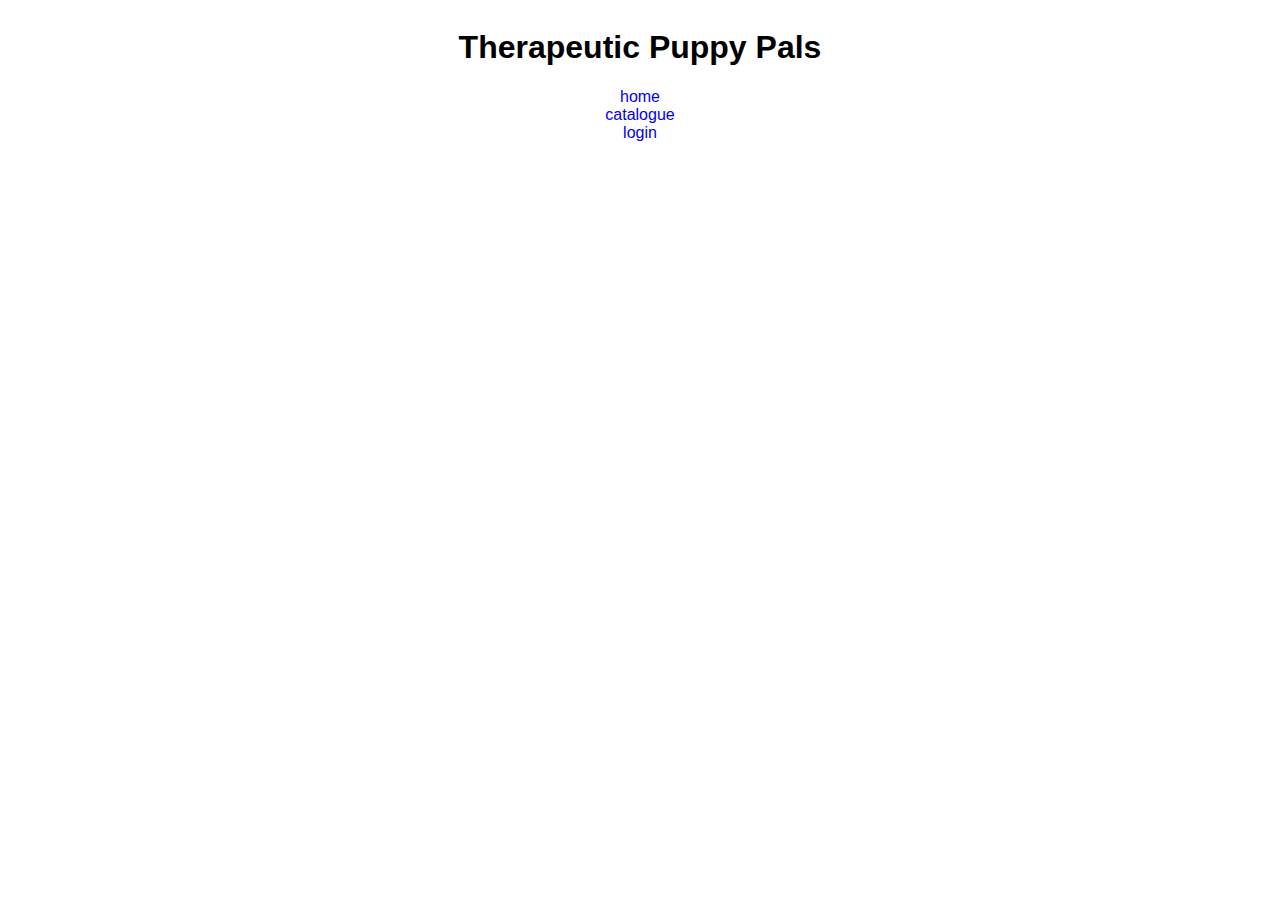
==== index.html @ 90cdf2dc "Added title" ====
<html>
<head>
<title>therapeutic puppy pals</title>
</head>
<body style="color:black; font-family:helvetica;">
<div style="float:left; width:100%;">
<div style="text-align:center;
margin:0 auto;
width:40%;">
<h1>
Therapeutic Puppy Pals
</h1>
<p>
<a style="text-decoration:none;" href="index.html">home</a><br>
<a style="text-decoration:none;" href="catalogue.html">catalogue</a><br>
<a style="text-decoration:none;" href="login.html" target="new">login</a>
</p>
</div>
</div>



</body>
</html>
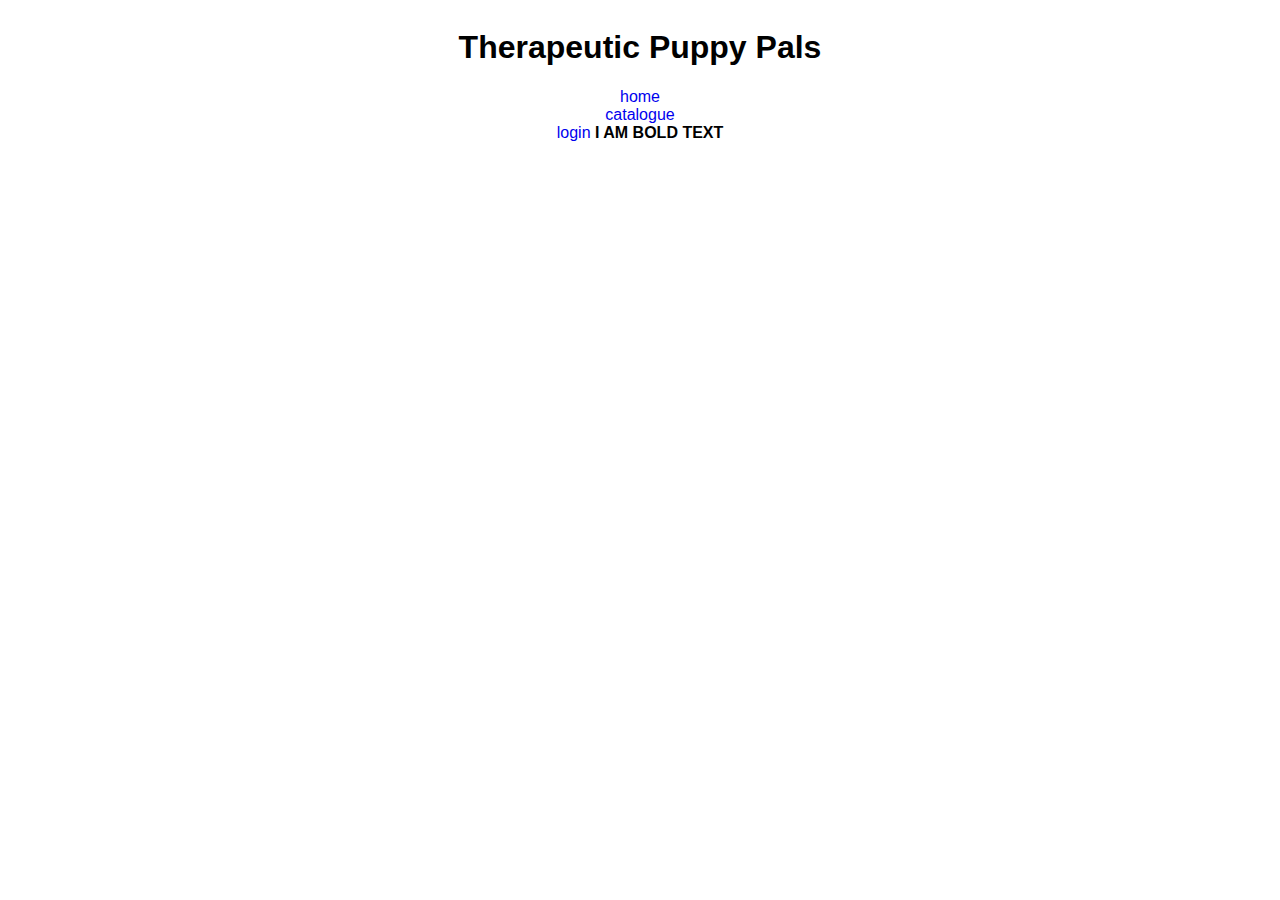
==== commit ce87ed23: "Merge branch 'master' of github.com:desertplanet/COMPshop" ====
--- a/index.html
+++ b/index.html
@@ -14,6 +14,7 @@
 <a style="text-decoration:none;" href="index.html">home</a><br>
 <a style="text-decoration:none;" href="catalogue.html">catalogue</a><br>
 <a style="text-decoration:none;" href="login.html" target="new">login</a>
+<b> I AM BOLD TEXT </b>
 </p>
 </div>
 </div>
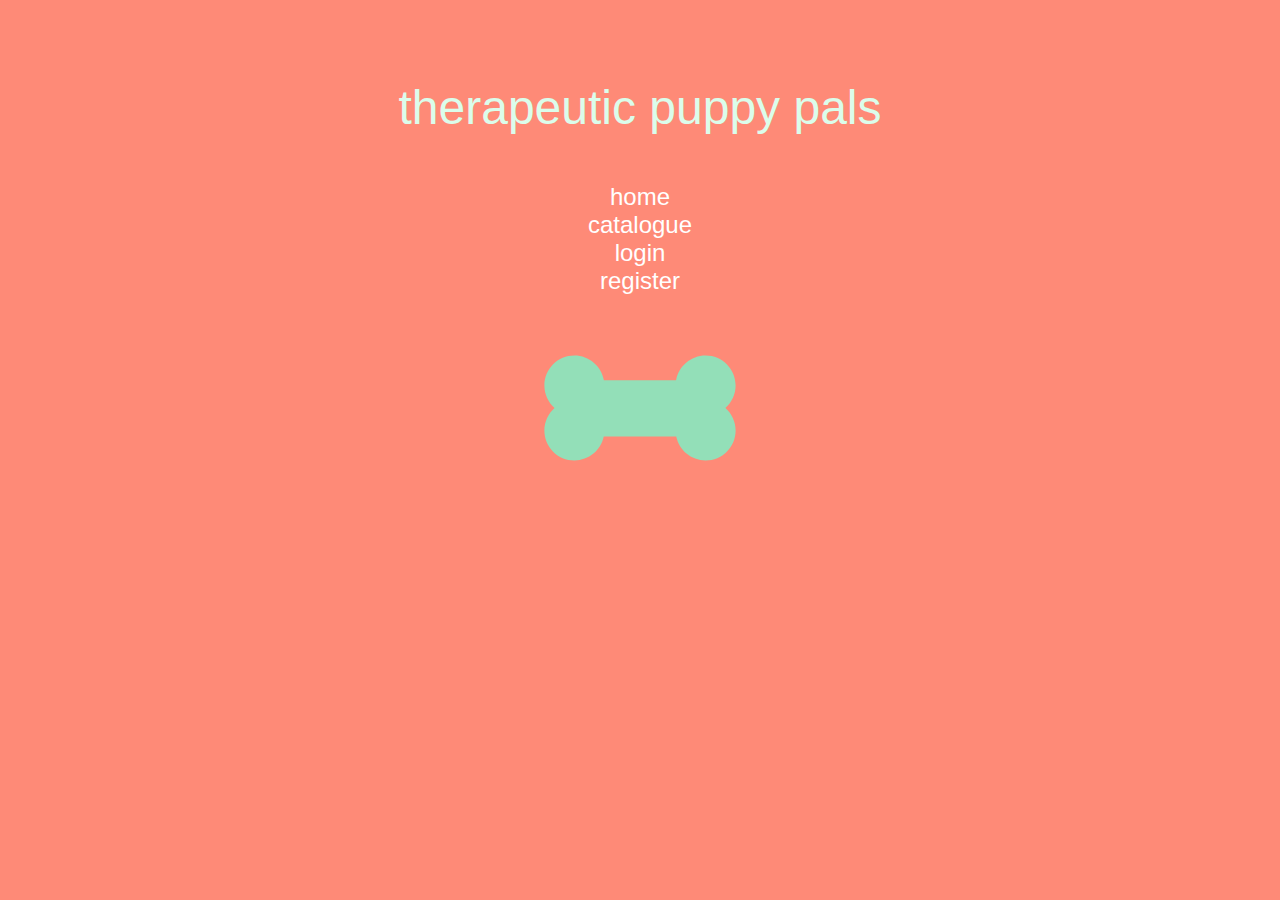
==== commit 5b255135: "index style" ====
--- a/index.html
+++ b/index.html
@@ -1,25 +1,24 @@
 <html>
 <head>
+<link rel="stylesheet" type="text/css" href="stylesheets/main.css">
 <title>therapeutic puppy pals</title>
 </head>
-<body style="color:black; font-family:helvetica;">
-<div style="float:left; width:100%;">
-<div style="text-align:center;
-margin:0 auto;
-width:40%;">
-<h1>
-Therapeutic Puppy Pals
-</h1>
-<p>
-<a style="text-decoration:none;" href="index.html">home</a><br>
-<a style="text-decoration:none;" href="catalogue.html">catalogue</a><br>
-<a style="text-decoration:none;" href="login.html" target="new">login</a>
-<b> I AM BOLD TEXT </b>
-</p>
+<div id="home">
+<div id="navigation">
+<h1>Therapeutic Puppy Pals</h1>
+<div id="links">
+<a href="index.html">home</a><br>
+<a href="catalogue.html">catalogue</a><br>
+<a href="login.html" target="new">login</a></br>
+<a href="registration.html">register</a>
+
+</div>
+<div id="bone">
+
+</div>
 </div>
 </div>
 
 
-
 </body>
 </html>
--- a/stylesheets/main.css
+++ b/stylesheets/main.css
@@ -0,0 +1,45 @@
+body{
+	margin:0;
+	font-family:helvetica,arial;
+	font-weight:300;
+	text-transform:lowercase;
+	color:#dbfdeb;
+	text-align:center;
+}
+h1{
+	font-weight:300;
+	font-size:3em;
+	text-align:center;
+}
+a{
+	color:white;
+	font-size:1.5em;
+	text-decoration:none;
+}
+a:hover{
+	color:#9fdabc;
+}
+
+#home{
+	width:100%;
+	height:100%;
+/*	background-color:#60b087;*/
+	background-color:#fe8a77;
+	position:absolute;
+}
+#navigation{
+	width:36em;
+	margin:5em auto;
+}
+#links{
+	width:10em;
+	margin:3em auto 1.5em auto;
+}
+#bone{
+	width:36em;
+	height:10em;
+	background-image:url('../images/bone3.svg');
+	background-repeat:no-repeat;
+	background-position:center;
+	background-size:15em;
+}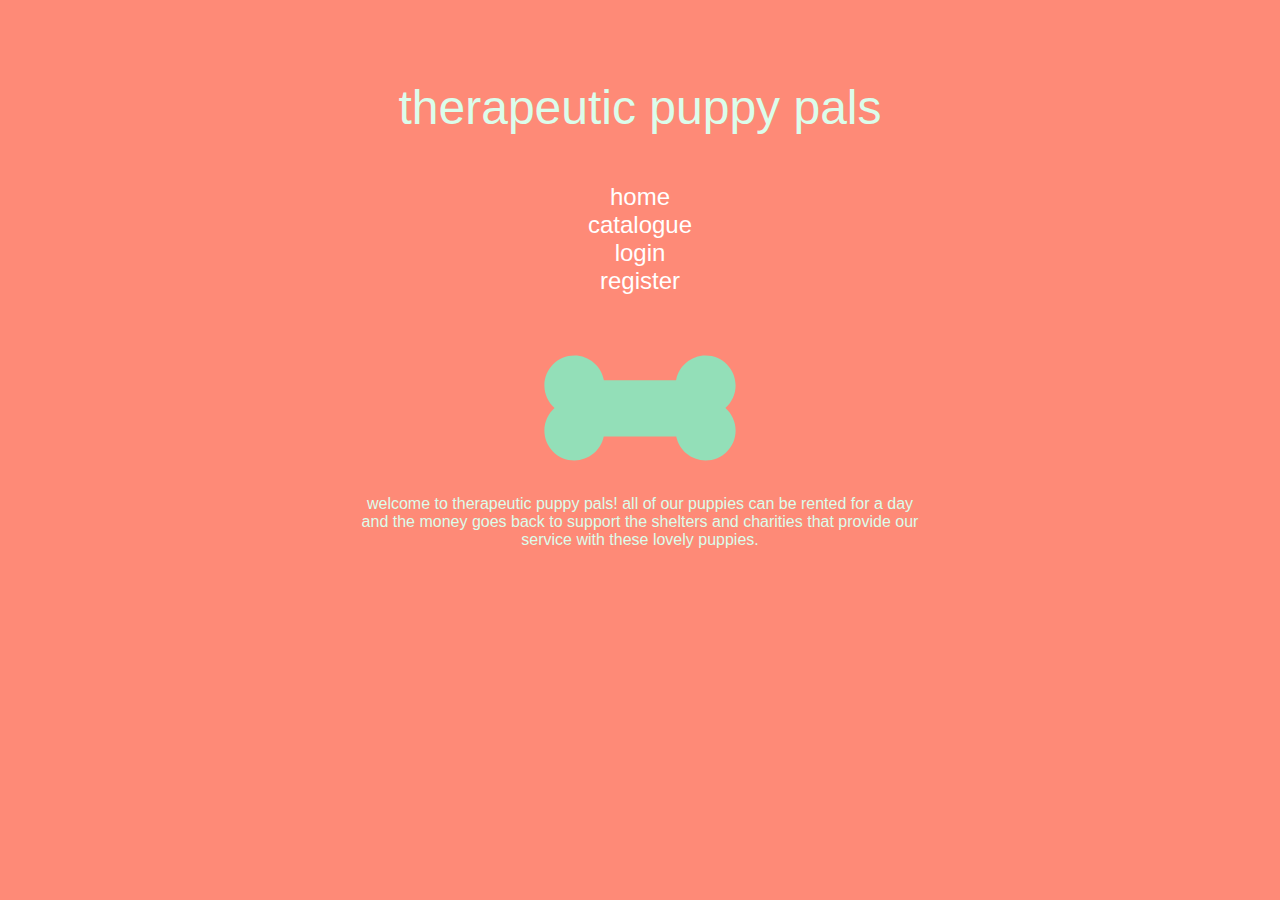
==== commit 80ef8292: "added descriptive paragraph to home page" ====
--- a/index.html
+++ b/index.html
@@ -5,20 +5,24 @@
 </head>
 <div id="home">
 <div id="navigation">
-<h1>Therapeutic Puppy Pals</h1>
+<h1 class="index">Therapeutic Puppy Pals</h1>
 <div id="links">
-<a href="index.html">home</a><br>
-<a href="catalogue.html">catalogue</a><br>
-<a href="login.html" target="new">login</a></br>
-<a href="registration.html">register</a>
+<a class="index" href="index.html">home</a><br>
+<a class="index" href="catalogue.html">catalogue</a><br>
+<a class="index" href="login.html" target="new">login</a></br>
+<a class="index" href="registration.html">register</a>
 
 </div>
 <div id="bone">
 
 </div>
+<p>Welcome to Therapeutic Puppy Pals!
+All of our puppies can be rented for a day
+and the money goes back to support the shelters
+and charities that provide our service with 
+these lovely puppies.</p>
 </div>
 </div>
 
-
 </body>
 </html>
--- a/stylesheets/main.css
+++ b/stylesheets/main.css
@@ -6,18 +6,31 @@
 	color:#dbfdeb;
 	text-align:center;
 }
-h1{
+h1.index{
 	font-weight:300;
 	font-size:3em;
 	text-align:center;
 }
+
+h1.login{
+	font-weight:300;
+	font-size:3em;
+	text-align:center;
+	color: #fe8a77;
+}
+
 a{
 	color:white;
 	font-size:1.5em;
 	text-decoration:none;
 }
-a:hover{
+
+a:hover.index{
 	color:#9fdabc;
+}
+
+a:hover.login{
+	color:#fe8a77;
 }
 
 #home{
@@ -34,6 +47,15 @@
 #links{
 	width:10em;
 	margin:3em auto 1.5em auto;
+		z-index: 5;
+
+}
+
+#Puppy{
+	position: absolute;
+	top: 170px;
+	left: 680px;
+	z-index: 1;
 }
 #bone{
 	width:36em;
@@ -42,4 +64,92 @@
 	background-repeat:no-repeat;
 	background-position:center;
 	background-size:15em;
-}+}
+
+
+
+#login{
+	/*padding-top: 3em;*/
+	/*marginleft: -0.7em;*/
+	margin-top: 3em;
+}
+
+input, input[type="password"],input[type="text"]{
+	height:3em;
+	width:15em;
+	padding:1em;
+	border:none;
+	margin-bottom:0.3em;
+
+}
+input[type="submit"]{
+	background-color:#B5D8EB;
+	color:black;
+	font-weight:300;
+}
+input:focus, input[type="password"]:focus,input[type="text"]:focus{
+	background-color:#FFEAF4;
+	outline:none;
+}
+
+#loginpage{
+	background-color: #9fdabc;
+}
+#yellow{
+	margin:0;
+	width:100%;
+	height:100%;
+	background-color:#fbf0a9;
+	color:#4e72c5;
+}
+#catalogue{
+	width:90%;
+	margin:0 auto;
+}
+h1.catalogue{
+	margin:0;
+	font-size:3em;
+	padding:1em 0;
+}
+.title{
+	text-align:center;
+	width:100%;
+	height:4em;
+}
+table {
+	border-color:transparent;
+	border-spacing:0.2em;
+}
+table img{
+	margin:2em 1em 0 1em;
+	border-radius: 50%;
+    -webkit-border-radius: 50%;
+    -moz-border-radius: 50%;
+}
+input[type="text"].catalogue{
+	background-color:#fef9d6;
+	height:1.5em;
+	width:2.5em;
+	padding:0;
+	text-align:center;
+	vertical-align:middle;
+}
+.breed{
+	font-weight:bold;
+	font-size:1.5em;
+}
+#yellow input[type="checkbox"]{
+	width:2em;
+	height:1.5em;
+	vertical-align:middle;
+}
+#submitcatalogue{
+	margin:4em auto;
+	font-size:1em;
+	text-transform:uppercase;
+	font-weight:bold;
+	color:#4e72c5;
+	border-radius: 0.5em;
+    -webkit-border-radius: 0.5em;
+    -moz-border-radius: 0.5em;
+}
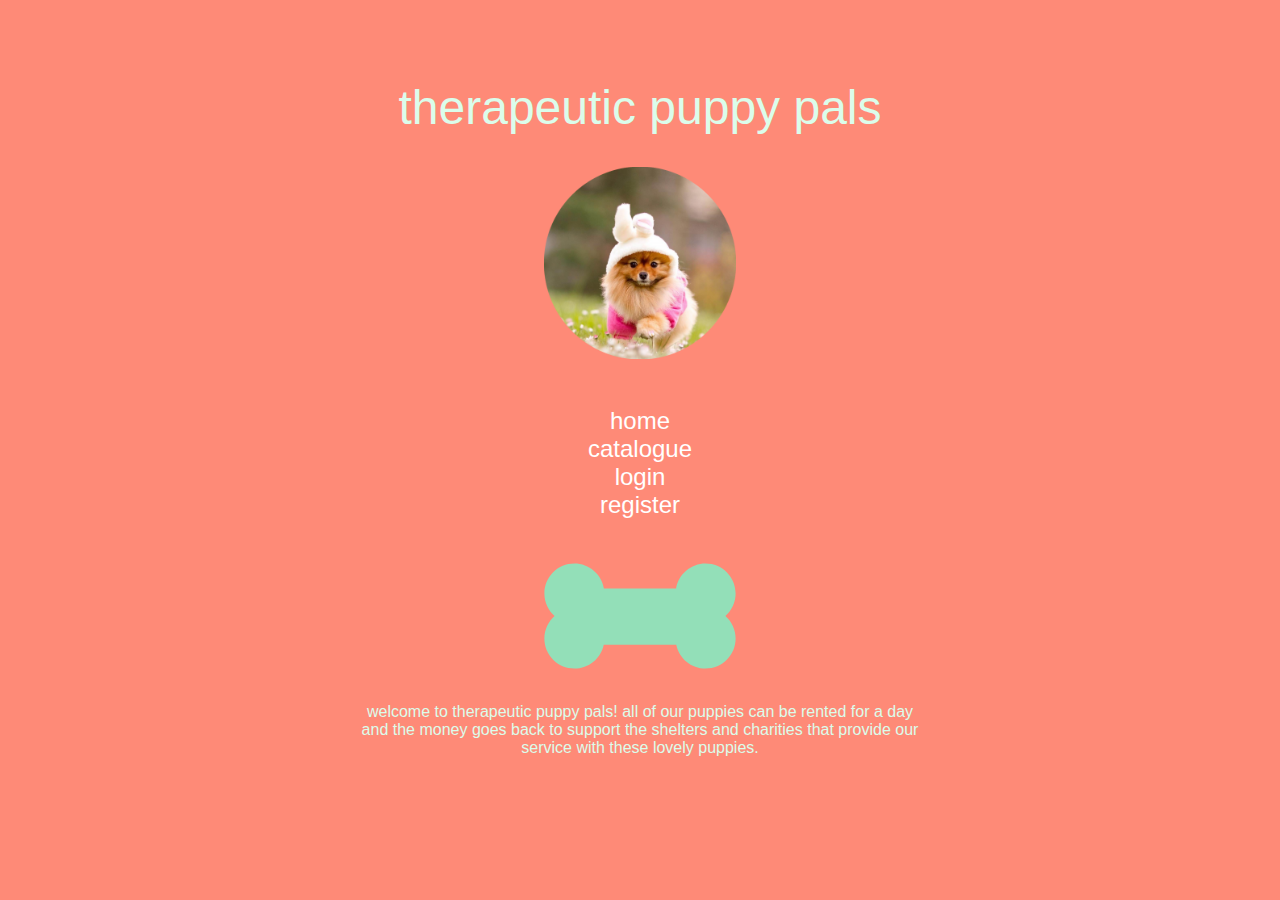
==== commit 011e6b36: "index" ====
--- a/index.html
+++ b/index.html
@@ -6,6 +6,7 @@
 <div id="home">
 <div id="navigation">
 <h1 class="index">Therapeutic Puppy Pals</h1>
+<div id="puppy"></div>
 <div id="links">
 <a class="index" href="index.html">home</a><br>
 <a class="index" href="catalogue.html">catalogue</a><br>
--- a/stylesheets/main.css
+++ b/stylesheets/main.css
@@ -5,6 +5,9 @@
 	text-transform:lowercase;
 	color:#dbfdeb;
 	text-align:center;
+}
+p{
+	margin:2em auto;
 }
 h1.index{
 	font-weight:300;
@@ -39,34 +42,35 @@
 /*	background-color:#60b087;*/
 	background-color:#fe8a77;
 	position:absolute;
+	overflow:auto;
 }
 #navigation{
 	width:36em;
 	margin:5em auto;
 }
+#puppy{
+	width:12em;
+	height:12em;
+	margin:0 auto;
+	background-image: url('../images/Puppies.png');
+	background-repeat: no-repeat;
+	background-size: 12em;
+	background-position: center;
+}
 #links{
 	width:10em;
 	margin:3em auto 1.5em auto;
-		z-index: 5;
 
 }
 
-#Puppy{
-	position: absolute;
-	top: 170px;
-	left: 680px;
-	z-index: 1;
-}
 #bone{
 	width:36em;
-	height:10em;
+	height:8em;
 	background-image:url('../images/bone3.svg');
 	background-repeat:no-repeat;
 	background-position:center;
 	background-size:15em;
 }
-
-
 
 #login{
 	/*padding-top: 3em;*/
@@ -134,6 +138,10 @@
 	text-align:center;
 	vertical-align:middle;
 }
+td {
+    text-align:center; 
+    vertical-align:middle;
+}
 .breed{
 	font-weight:bold;
 	font-size:1.5em;
